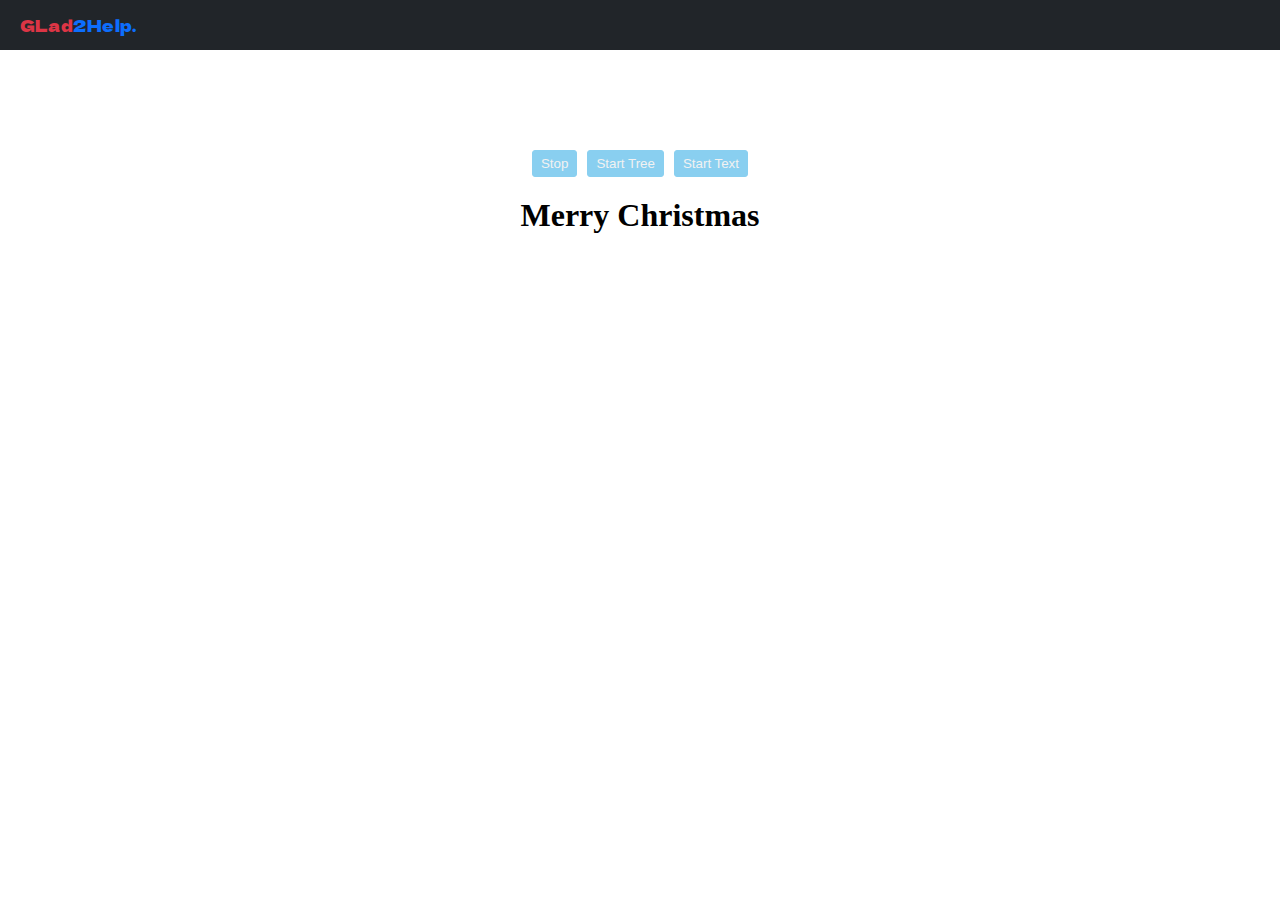
==== kodego/JSXmasTree/JSXmasTree.html @ cbd185eb "Add files via upload" ====
<!DOCTYPE html>
<html lang="en">
  <head>
    <meta charset="UTF-8" />
    <meta http-equiv="X-UA-Compatible" content="IE=edge" />
    <meta name="viewport" content="width=device-width, initial-scale=1.0" />
    <link
      href="https://fonts.googleapis.com/css2?family=Dela+Gothic+One&display=swap"
      rel="stylesheet"
    />
    <link rel="stylesheet" href="JSXmasTree.css">
    <link rel="stylesheet" href="../../style.css">
    <title>JS Christmas Tree</title>
  </head>
  <body>
    <nav class="navbar navbar-expand-md navbar-dark bg-dark py-3 fw-bold">
      <div class="container-fluid">
        <a
          class="logoDesign navbar-brand text-danger ps-md-3 ps-lg-5"
          href="../../index.html"
          >GLad<span class="text-primary">2Help.</span></a
        >
      </div>
    </nav>
    <center>
      <div class="customContainer">
        <button id="stopButton" onclick="stopInterval()">Stop</button>
        <button id="startButton" onclick="startTreeInterval()">Start Tree</button>
        <button id="startButton" onclick="startTextInterval()">Start Text</button>
      </div>
      <h1 id="flashText">Merry Christmas</h1>
      <script src="JSXmasTree.js"></script>
    </center>
  </body>
</html>
---- kodego/JSXmasTree/JSXmasTree.css ----
* {
  padding: 0;
  margin: 0;
  box-sizing: border-box;
}

a {
  text-decoration: none;
  color:#dc3545;
}

.navbar {
  position: sticky;
  top: 0;
  background-color: #212529;
  height: 50px;
  display: flex;
  align-items: center;
  padding: 20px;
}

span {
  color: #0d6efd;
}
.customContainer {
  padding-top: 100px;
  display: flex;
  align-items: center;
  justify-content: center;
  gap: 10px;
}
h1 {
  padding: 20px 0;
}
button {
  padding: 5px 8px;
  border-radius: 3px;
  border: 1px solid #89cff0;
  background-color: #89cff0;
  color: #f2f2f2;
  cursor: pointer;
  transition: 0.1s;
}

button:hover {
  background-color: #128fc8;
  transform: scale(1.1);
}
---- style.css ----
* {
  margin: 0;
  padding: 0;
  box-sizing: border-box;
  scroll-behavior: smooth;
}

body::-webkit-scrollbar {
  display: none;
}

.scrollToTop {
  position: absolute;
  top: -80px;
  right: 30px;
}  

.logoDesign {
  font-family: 'Dela Gothic One', cursive;
}

/*skill bars*/
.skills {
  text-align: right;
  padding-right: 5px;
  line-height: 10px;
  font-size: 10px;
  color: #f8f9fa;
  background-color: #dc3545;
}
.analytical {
  width: 95%;
}
.responsibility {
  width: 90%;
}
.deliberative {
  width: 90%;
}
.restorative {
  width: 85%;
}
.learner {
  width: 100%;
}
/* about me css */
.tabTitles {
  display: flex;
}
.tabLinks {
  margin-right: 50px;
  font-size: 16px;
  font-weight: 600;
  cursor: pointer;
  position: relative;
}
.tabLinks::after {
  content: "";
  width: 0;
  height: 3px;
  background: #dc3545;
  position: absolute;
  left: 0;
  bottom: -3px;
  transition: 0.5s;
}
.tabLinks.activeLink::after {
  width: 50%;
}
.tabContents ul li {
  list-style: none;
}
.tabContents ul li span {
  color: #dc3545;
  font-size: 14px;
  font-weight: bold;
}
.tabContents {
  display: none;
}
.tabContents.activeTab {
  display: block;
}

/* styling for projects */
.buttonDesign:hover {
  background-color: transparent !important;
  color: #0d6efd !important;
}
.linkDesign:hover {
  color: #0d6efd !important;
}
/* styling for testimonials */

.container > h1 {
  position: relative;
}
.container > h1::after {
  content: "";
  height: 3px;
  width: 200px;
  position: absolute;
  bottom: 0;
  left: calc(50% - 100px);
  background: #dc3545;
}
.testimonialView {
  max-width: 900px;
  padding: 0 15px 50px;
  margin: 0 auto 70px auto;
  border-radius: 3px;
}
.carouselBody {
  background-color: #fff;
  color: #333;
  padding: 60px 15px 15px;
  margin: 50px 50px;
  box-shadow: 0 5px 30px -5px rgba(0, 0, 0, 0.15);
}
.testiPhoto img {
  height: 170px;
  width: 170px;
  border: 7px solid #dc3545;
  border-radius: 50%;
  box-shadow: 0 5px 10px rgba(0, 0, 0, 0.1);
}

.quote-icon-right, .quote-icon-left {
  color: #ffd565;
  font-size: 26px;
  line-height: 0;
}

.quote-icon-left {
  display: inline-block;
  left: -5px;
  position: relative;
}

.quote-icon-right {
  display: inline-block;
  right: -5px;
  position: relative;
  top: 10px;
  transform: scale(-1, -1);
}

.carousel-item p {
  font-style: italic;
  margin: 15px auto 15px auto;
}
.userName {
  font-weight: bold;
  margin-bottom: 10px;
  text-align: center;
  padding-bottom: 10px;
  position: relative;
}
.userName::after {
  content: "";
  height: 3px;
  width: 50px;
  position: absolute;
  bottom: 0;
  left: calc(50% - 25px);
  background-color: #dc3545;
}
.testimonial {
  text-align: center;
  font-size: 18px;
  padding-right: 10px;
}
.carousel-control-prev {
  left: -25px;
}
.carousel-control-next {
  right: -25px;
}


/* -------------------- cv css ---------------------*/
.left {
  background: #343a40;
}

.headers {
  background-color: #4d4d4d;
	color: #fbb03b;
	padding-left: 20px;
  letter-spacing: 2px;
}

.skill {
  font-size: 11px;
}

.profile {
  width: 100%;
  height: 300px;
}

.profile img {
  width: 100%;
  height: 100%;
  object-fit: cover;
  object-position: center;
  overflow: hidden;
}

.left ul li {
  margin-bottom: 12px;
  align-items: center;
}

.left ul li .icon {
  width: 35px;
  height: 35px;
  background: lightgrey;
  border-radius: 50%;
  margin-right: 15px;
  font-size: 18px;
  position: relative;
}

.icon i {
  position: absolute;
  top: 50%;
  left: 50%;
  transform: translate(-50%, -50%);
}

.resumeSkills ul li .skill {
  width: 20%;
  font-size: 12px;
}

.resumeSkills ul li .progress {
  width: 65%;
  margin: 0 10px;
  height: 8px;
  position: relative;
}
.resumeSkills ul li .percentage {
  width: 15%;
  font-size: 12px;
}

.resumeSkills ul li .progress span {
  position: absolute;
  top: 0;
  left: 0;
  height: 100%;
  background: #dc3545;
}

.right {
  background:#f8f9fa;
  padding: 25px;
}

.iconMid {
  width: 35px;
  height: 35px;
  background: #e2e2e2;
  border-radius: 50%;
  position: relative;
  font-size: 16px;
}

.iconMid i {
  position: absolute;
  top: 50%;
  left: 50%;
  transform: translate(-50%, -50%);
}
/* ------------------------------contact------------------------------ */

.rightContact {
  border-radius: 10px;
}


input[type="text"]:focus, input[type="email"]:focus, select:focus, textarea:focus {
  outline: none !important;
  box-shadow: none !important;
}

textarea {
  resize: none !important;
}

/* ----------------------------footer----------------------------------- */
.footer-info {
  margin-bottom: 30px;
}

.footer-info h3 {
  font-size: 28px;
  margin: 0 0 20px 0;
  padding: 2px 0 2px 0;
  line-height: 1;
  font-family: 'Dela Gothic One', cursive;
}

.footer-info p {
  font-size: 12px;
  line-height: 24px;
  margin-bottom: 0;
  color: gray;
}

/* .rightContainer {
  padding-left: 10px;
  padding-top: 10px;
} */
.leftContainer {
  border-right: 1px solid #e1e1e1;
  /* padding-right: 10px; */
  padding-top: 10px;
}

.rightContainer p {
  font-size: 14px;
  margin-bottom: 0;
  color: gray;
  padding: 0 10px;
}

.social-links a {
  font-size: 18px;
  display: inline-block;
  background: rgba(255, 255, 255, 0.1);
  color: #dc3545;
  line-height: 1;
  margin-right: 8px;
  border-radius: 50%;
  width: 36px;
  height: 36px;
  transition: 0.3s;
}

.social-links a:hover {
  background:  #e1e1e1;
  text-decoration: none;
}

.customSize {
  font-size: 12px;
}
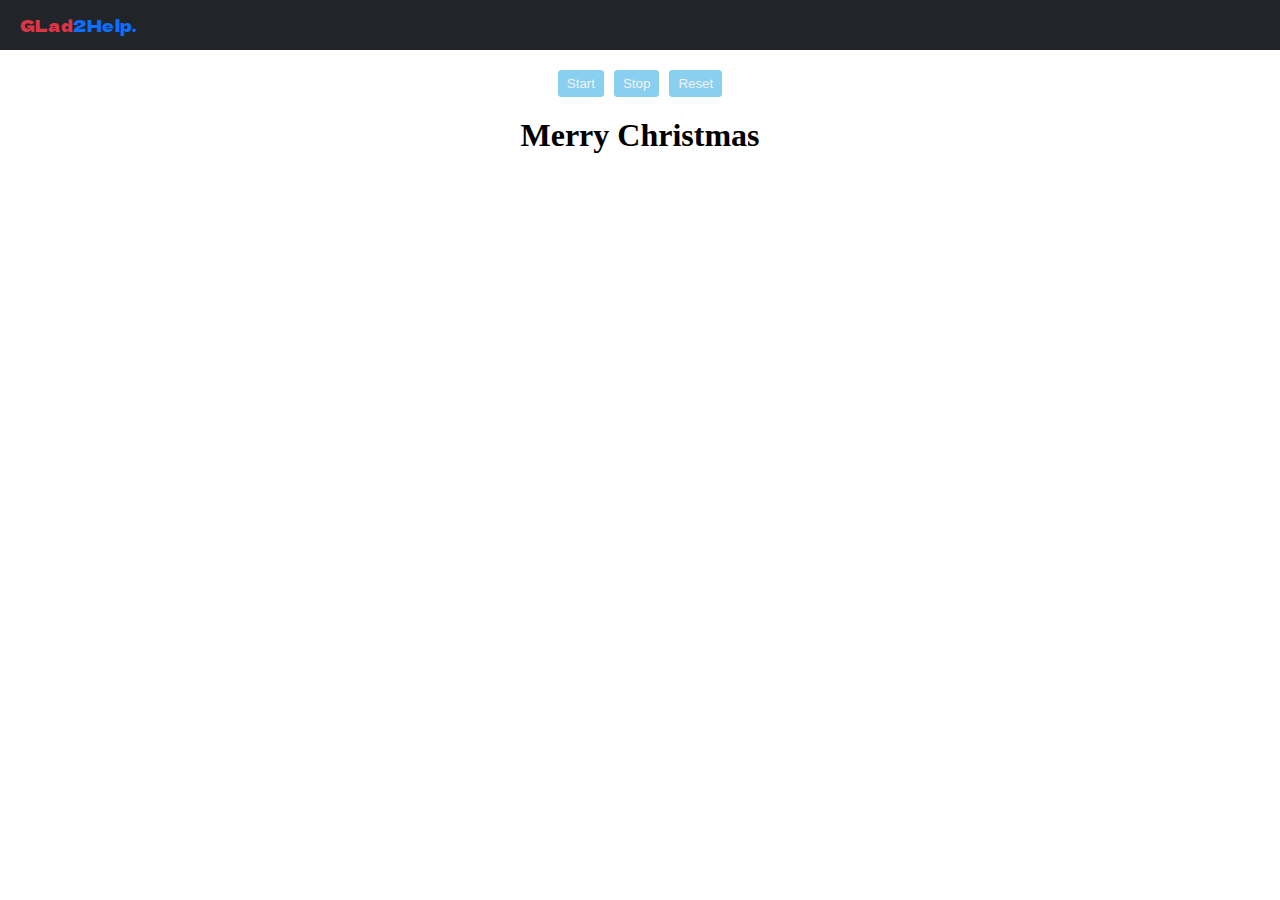
==== commit 3dcfa558: "Update JSXmasTree.html" ====
--- a/kodego/JSXmasTree/JSXmasTree.html
+++ b/kodego/JSXmasTree/JSXmasTree.html
@@ -1,3 +1,4 @@
+<!DOCTYPE html>
 <!DOCTYPE html>
 <html lang="en">
   <head>
@@ -24,11 +25,13 @@
     </nav>
     <center>
       <div class="customContainer">
+        <button id="startButton" onclick="startInterval()">Start</button>
         <button id="stopButton" onclick="stopInterval()">Stop</button>
-        <button id="startButton" onclick="startTreeInterval()">Start Tree</button>
-        <button id="startButton" onclick="startTextInterval()">Start Text</button>
+        <button id="resetButton" onclick="resetFlash()">Reset</button>
       </div>
+      <p id="rgbValuesText"></p>
       <h1 id="flashText">Merry Christmas</h1>
+      <p id="rgbValuesTree"></p>
       <script src="JSXmasTree.js"></script>
     </center>
   </body>
--- a/kodego/JSXmasTree/JSXmasTree.css
+++ b/kodego/JSXmasTree/JSXmasTree.css
@@ -22,15 +22,30 @@
 span {
   color: #0d6efd;
 }
+
+.inputContainer{
+  display: flex;
+  justify-content: center;
+  padding-top: 20px;
+  gap: 10px;
+}
 .customContainer {
-  padding-top: 100px;
+  padding-top: 20px;
   display: flex;
   align-items: center;
   justify-content: center;
   gap: 10px;
 }
 h1 {
-  padding: 20px 0;
+  padding: 10px 0;
+}
+
+#rgbValuesText {
+  padding-top: 10px;
+}
+
+#rgbValuesTree {
+  padding-bottom: 10px;
 }
 button {
   padding: 5px 8px;
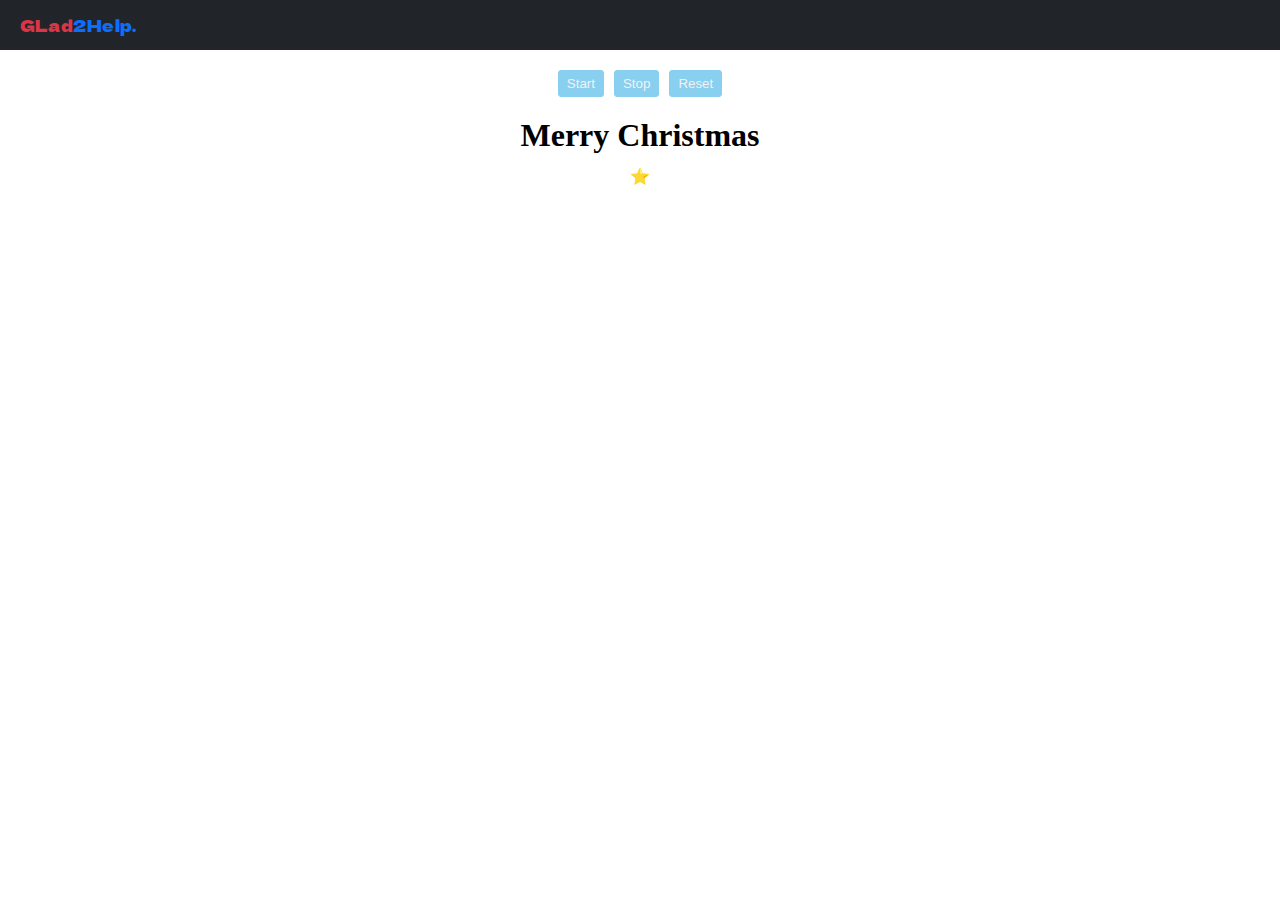
==== commit a6bf9235: "Update JSXmasTree.html" ====
--- a/kodego/JSXmasTree/JSXmasTree.html
+++ b/kodego/JSXmasTree/JSXmasTree.html
@@ -1,4 +1,3 @@
-<!DOCTYPE html>
 <!DOCTYPE html>
 <html lang="en">
   <head>
@@ -9,8 +8,8 @@
       href="https://fonts.googleapis.com/css2?family=Dela+Gothic+One&display=swap"
       rel="stylesheet"
     />
-    <link rel="stylesheet" href="JSXmasTree.css">
-    <link rel="stylesheet" href="../../style.css">
+    <link rel="stylesheet" href="JSXmasTree.css" />
+    <link rel="stylesheet" href="../../style.css" />
     <title>JS Christmas Tree</title>
   </head>
   <body>
@@ -30,9 +29,13 @@
         <button id="resetButton" onclick="resetFlash()">Reset</button>
       </div>
       <p id="rgbValuesText"></p>
-      <h1 id="flashText">Merry Christmas</h1>
+      <div id="starPosition">
+        <h1 id="flashText">Merry Christmas</h1>
+        <p id="star">⭐</p>
+      </div>
       <p id="rgbValuesTree"></p>
       <script src="JSXmasTree.js"></script>
     </center>
   </body>
 </html>
+
--- a/kodego/JSXmasTree/JSXmasTree.css
+++ b/kodego/JSXmasTree/JSXmasTree.css
@@ -45,8 +45,27 @@
 }
 
 #rgbValuesTree {
-  padding-bottom: 10px;
+  padding-bottom: 20px;
 }
+
+.xmasTree {
+  font-weight: bolder;
+}
+
+#starPosition{
+  position: relative;
+}
+
+#star {
+  padding: 0;
+  margin: 0;
+  position: absolute;
+  bottom: 0;
+  left: 0;
+  right: 0;
+  top: 60px;
+}
+
 button {
   padding: 5px 8px;
   border-radius: 3px;
